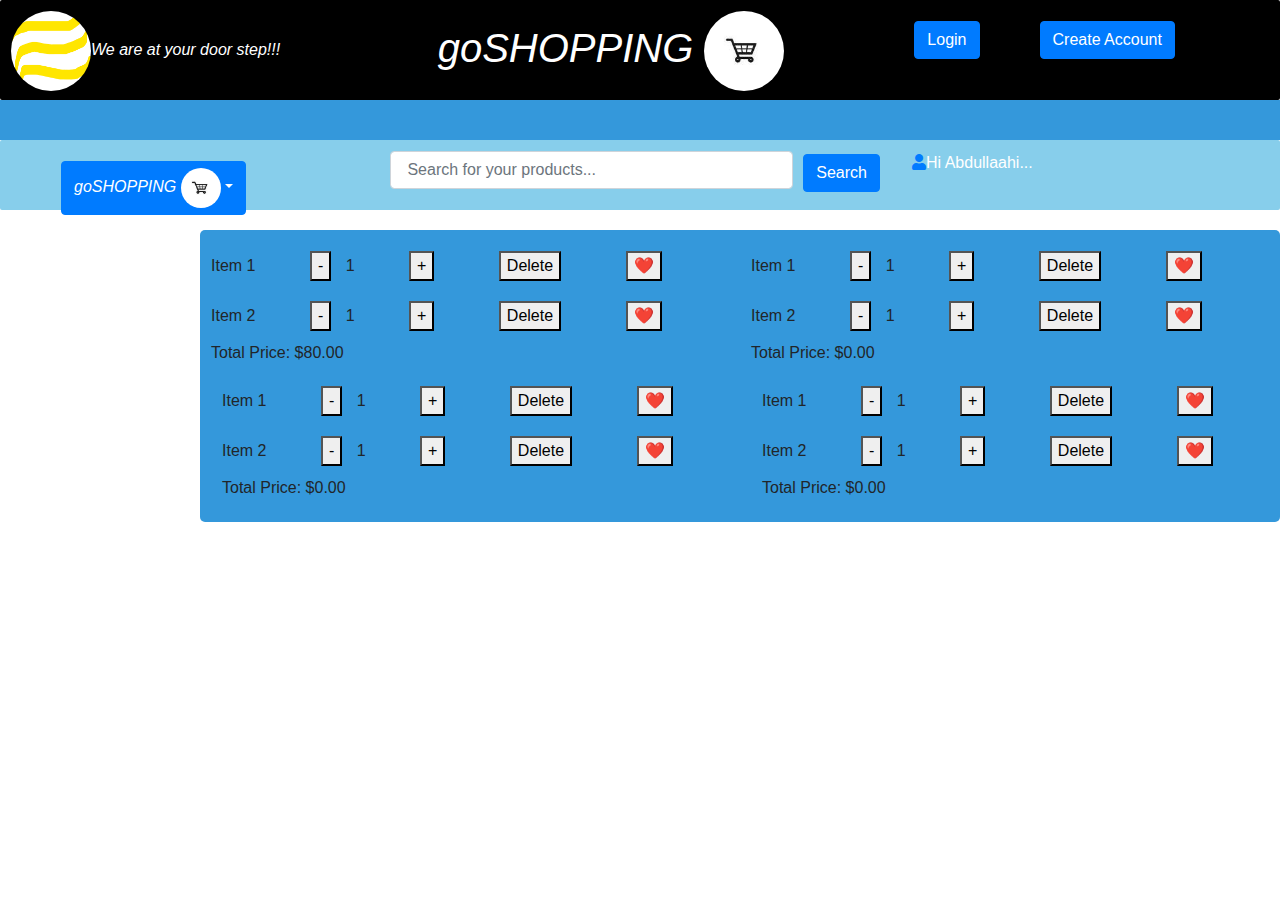
==== Alhassan.html @ 7d5a4ac3 "Add files via upload" ====
<!DOCTYPE html>
<html lang="en">
<head>
    <meta charset="UTF-8">
    <meta name="viewport" content="width=device-width, initial-scale=1.0">
    <title>Shopping Cart</title>
    <link rel="stylesheet" href="https://maxcdn.bootstrapcdn.com/bootstrap/4.5.2/css/bootstrap.min.css">
    <link rel="stylesheet" href="https://cdnjs.cloudflare.com/ajax/libs/font-awesome/5.15.3/css/all.min.css">
    <link rel="stylesheet" href="path/to/fontawesome.min.css">
    <script src="https://cdn.jsdelivr.net/npm/bootstrap@5.3.0/dist/js/bootstrap.bundle.min.js"></script>
    
</head>


<body>
    <style>
        .first-box{
            color:white;
            background-color: black;
            height: 100px;
            width:auto;
            display: flex;
            border-radius: 2px;
        }
        .logo{
            flex: 1;
            padding: 10px;
            text-align: left;
            margin: 1px;
        }
        img{
            border-radius:70px;
            height: 80px;
            width:80px;
        }
        button{
            margin: 10px;
            margin-left: 50px;
        }
        .write-up{
            width:auto;
            height: 40px;
            background-color: #3498db;
            color: #fff;
            text-align: center;
            line-height: 20px;
        }
        .second-box{ 
            background-color: skyblue;
            color:white;
            height:70px;
            width:auto;
            display: flex;
            border-radius: 2px;
        }
        .cart{
            flex: 1;
            padding: 10px;
            text-align: left;
            margin: 1px;
            display: flexbox;
        }
        body{
            background-color: white;
        }
        .dropdown{
            margin-right: 100px;
        }
        .materials{
            display: flex;
            background:#3498db;
            margin-left: 200px;
            margin-top: 20px;
            min-height: 100px;
            justify-content: center;
            border-radius: 5px;
        }
    </style>
</head>


<body>
    <header>
    <div class="first-box">
        <div class="logo" ><img src="images/mylogo.png" alt="logo"><span><em>We are at your door step!!!</em></span></div>
        <div class="logo"><h1><em>goSHOPPING <img src="images/download.jpeg" alt="logo"></em></div>
        <div class="logo"> <button class="btn btn-primary">Login</button><button class="btn btn-primary">Create Account</button></div>
    </div>

    
    <div class="write-up"><font color="blue"face="times new roman"><h3><u><marquee><center>
        We Specialize in your first needs. Get our products at cheaper rates and quarterly bonanza 😇😊!!!
    </center></marquee></u></h3>
    </font> </div>
        
    
    <div class="second-box">
        <div class="cart">
            <div class="dropdown">
                <button class="btn btn-primary dropdown-toggle" type="button" id="dropdownMenuButton" data-bs-toggle="dropdown" aria-haspopup="true" aria-expanded="false"><span><em>goSHOPPING <img src="images/download.jpeg" alt="logo" style="height: 40px; width: 40px;"></em></button>

                <div class="dropdown-menu" aria-labelledby="dropdownMenuButton" style="background-color: cornflowerblue;">
                    <a class="dropdown-item" href="#">Home Appliances</a>
                    <a class="dropdown-item" href="#">Gadgets</a>
                    <a class="dropdown-item" href="#">Clothings</a>
                </div>
            </div>            
        </div>

        <div class="cart"><form class="d-flex" style="width: 500px;">
            <input class="form-control me-2" type="search" placeholder=" Search for your products..." aria-label="Search">
            <button class="btn btn-primary" type="submit" style="margin-top: 3px; margin-left: 10px;">Search</button>
        </form></div>
        <div class="cart"><p><i class="fas fa-user text-primary"></i>Hi Abdullaahi...</p></div>
    </div>
    </header>

    <main class="materials">
       <div class="cart">
        <div class="item">
            <span class="item-name">Item 1</span>
            <button class="decrement">-</button>
            <span class="quantity">1</span>
            <button class="increment">+</button>
            <button class="delete">Delete</button>
            <button class="like">❤️</button>
        </div>
        <div class="item">
            <span class="item-name">Item 2</span>
            <button class="decrement">-</button>
            <span class="quantity">1</span>
            <button class="increment">+</button>
            <button class="delete">Delete</button>
            <button class="like">❤️</button>

            <div class="total">
                Total Price: <span id="total-price">$0.00</span>
            </div>
        </div>
        <div class="cart">
            <div class="item">
                <span class="item-name">Item 1</span>
                <button class="decrement">-</button>
                <span class="quantity">1</span>
                <button class="increment">+</button>
                <button class="delete">Delete</button>
                <button class="like">❤️</button>
            </div>
            <div class="item">
                <span class="item-name">Item 2</span>
                <button class="decrement">-</button>
                <span class="quantity">1</span>
                <button class="increment">+</button>
                <button class="delete">Delete</button>
                <button class="like">❤️</button>
    
                <div class="total">
                    Total Price: <span id="total-price">$0.00</span>
                </div>
            </div>
        </div>
    </div>
    
    
</div>
<div class="cart">
    <div class="item">
        <span class="item-name">Item 1</span>
        <button class="decrement">-</button>
        <span class="quantity">1</span>
        <button class="increment">+</button>
        <button class="delete">Delete</button>
        <button class="like">❤️</button>
    </div>
    <div class="item">
        <span class="item-name">Item 2</span>
        <button class="decrement">-</button>
        <span class="quantity">1</span>
        <button class="increment">+</button>
        <button class="delete">Delete</button>
        <button class="like">❤️</button>

        <div class="total">
            Total Price: <span id="total-price">$0.00</span>
        </div>
    </div>
    <div class="cart">
        <div class="item">
            <span class="item-name">Item 1</span>
            <button class="decrement">-</button>
            <span class="quantity">1</span>
            <button class="increment">+</button>
            <button class="delete">Delete</button>
            <button class="like">❤️</button>
        </div>
        <div class="item">
            <span class="item-name">Item 2</span>
            <button class="decrement">-</button>
            <span class="quantity">1</span>
            <button class="increment">+</button>
            <button class="delete">Delete</button>
            <button class="like">❤️</button>

            <div class="total">
                Total Price: <span id="total-price">$0.00</span>
            </div>
        </div>
    </div>
</div>
</div>
</main>

<script src="script.js"></script>
</body>
</html>
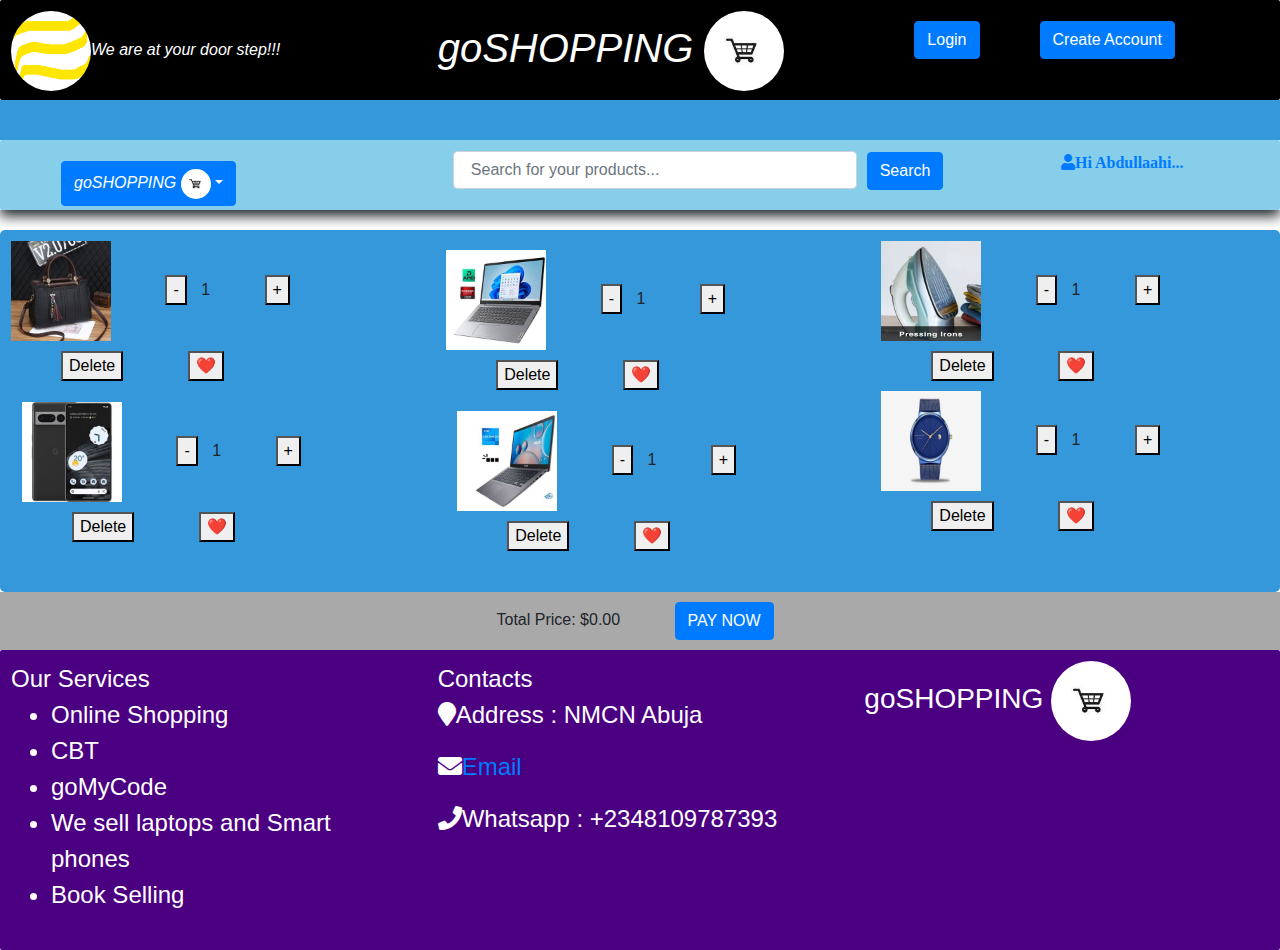
==== commit 98979bde: "Add files via upload" ====
--- a/Alhassan.html
+++ b/Alhassan.html
@@ -38,7 +38,7 @@
             margin-left: 50px;
         }
         .write-up{
-            width:auto;
+            width: auto;
             height: 40px;
             background-color: #3498db;
             color: #fff;
@@ -69,18 +69,57 @@
         .materials{
             display: flex;
             background:#3498db;
-            margin-left: 200px;
+            margin-left: 0px;
             margin-top: 20px;
-            min-height: 100px;
-            justify-content: center;
+            min-height:auto;
+            min-width: auto;
             border-radius: 5px;
+        }
+        .content{
+            box-shadow: 0px 6px 12px 0px 
+        }
+        #heyyo{
+            margin: 10px;
+        }
+        .cart{
+            flex: auto;
+            border: 20px;
+            border-left: 20px;
+        }
+        .laptop-1{
+            color:white;
+            background-color:indigo;
+            min-height: 300px;
+            font-size: 1.5em;
+            width:auto;
+            display: flex;
+            border-radius: 2px;
+        }
+        #laptop{
+            flex: 1;
+            padding: 10px;
+            text-align: left;
+            margin: 1px;
+            display: flexbox; 
+            height: 150px;
+        }
+        .total{
+            background-color: darkgray;
+            text-align: center;
+            text-decoration: black;
+        }
+        #photo{
+            max-width: 75%;
+            border-radius: 0;
+            height: 100px;
+            width: 100px;
         }
     </style>
 </head>
 
 
 <body>
-    <header>
+    <header class="content">
     <div class="first-box">
         <div class="logo" ><img src="images/mylogo.png" alt="logo"><span><em>We are at your door step!!!</em></span></div>
         <div class="logo"><h1><em>goSHOPPING <img src="images/download.jpeg" alt="logo"></em></div>
@@ -97,10 +136,10 @@
     <div class="second-box">
         <div class="cart">
             <div class="dropdown">
-                <button class="btn btn-primary dropdown-toggle" type="button" id="dropdownMenuButton" data-bs-toggle="dropdown" aria-haspopup="true" aria-expanded="false"><span><em>goSHOPPING <img src="images/download.jpeg" alt="logo" style="height: 40px; width: 40px;"></em></button>
+                <button class="btn btn-primary dropdown-toggle" type="button" id="dropdownMenuButton" data-bs-toggle="dropdown" aria-haspopup="true" aria-expanded="false"><span><em>goSHOPPING <img src="images/download.jpeg" alt="logo" style="height: 30px; width: 30px; margin-top:1px;"></em></button>
 
                 <div class="dropdown-menu" aria-labelledby="dropdownMenuButton" style="background-color: cornflowerblue;">
-                    <a class="dropdown-item" href="#">Home Appliances</a>
+                    <a class="dropdown-item" href="https://licence.nmcn.gov.ng/">Home Appliances</a>
                     <a class="dropdown-item" href="#">Gadgets</a>
                     <a class="dropdown-item" href="#">Clothings</a>
                 </div>
@@ -109,63 +148,63 @@
 
         <div class="cart"><form class="d-flex" style="width: 500px;">
             <input class="form-control me-2" type="search" placeholder=" Search for your products..." aria-label="Search">
-            <button class="btn btn-primary" type="submit" style="margin-top: 3px; margin-left: 10px;">Search</button>
+            <button class="btn btn-primary" type="submit" style="margin-top: 1px; margin-left: 10px;">Search</button>
         </form></div>
-        <div class="cart"><p><i class="fas fa-user text-primary"></i>Hi Abdullaahi...</p></div>
+        <div class="cart"><a href="#"></a><p><Hi class="fas fa-user text-primary">Hi Abdullaahi...</p></div>
     </div>
     </header>
 
     <main class="materials">
-       <div class="cart">
-        <div class="item">
-            <span class="item-name">Item 1</span>
-            <button class="decrement">-</button>
-            <span class="quantity">1</span>
-            <button class="increment">+</button>
-            <button class="delete">Delete</button>
-            <button class="like">❤️</button>
-        </div>
-        <div class="item">
-            <span class="item-name">Item 2</span>
-            <button class="decrement">-</button>
-            <span class="quantity">1</span>
-            <button class="increment">+</button>
-            <button class="delete">Delete</button>
-            <button class="like">❤️</button>
-
-            <div class="total">
-                Total Price: <span id="total-price">$0.00</span>
-            </div>
-        </div>
+
         <div class="cart">
             <div class="item">
-                <span class="item-name">Item 1</span>
+                <span class="item-name"><img src="images/1 (2).jpg" alt="" id="photo"></span>
                 <button class="decrement">-</button>
                 <span class="quantity">1</span>
                 <button class="increment">+</button>
                 <button class="delete">Delete</button>
                 <button class="like">❤️</button>
             </div>
-            <div class="item">
-                <span class="item-name">Item 2</span>
+
+            <div class="cart">
+            <div class="item">
+                <span class="item-name"><img src="images/1 (3).jpg" alt="" id="photo"></span>
+                <button class="decrement">-</button>
+                <span class="quantity">1</span>
+                <button class="increment">+</button>
+                <button class="delete">Delete</button>
+                <button class="like">❤️</button> 
+            </div>
+        </div>
+    
+        </div>
+
+       <div class="cart" id="heyyo">
+            <div class="item">
+                <span class="item-name"><img src="images/1 (1).jpg" alt="image" id="photo"></span>
                 <button class="decrement">-</button>
                 <span class="quantity">1</span>
                 <button class="increment">+</button>
                 <button class="delete">Delete</button>
                 <button class="like">❤️</button>
-    
-                <div class="total">
-                    Total Price: <span id="total-price">$0.00</span>
-                </div>
-            </div>
-        </div>
-    </div>
-    
-    
-</div>
+            </div>
+
+            <div class="cart">
+            <div class="item">
+                <span class="item-name"><img src="images/1.jpg" alt="" id="photo"></span>
+                <button class="decrement">-</button>
+                <span class="quantity">1</span>
+                <button class="increment">+</button>
+                <button class="delete">Delete</button>
+                <button class="like">❤️</button> 
+            </div>
+        </div>
+    
+</div>
+
 <div class="cart">
     <div class="item">
-        <span class="item-name">Item 1</span>
+        <span class="item-name"><img src="images/pressing-irons_300x400.png" alt="" id="photo"></span>
         <button class="decrement">-</button>
         <span class="quantity">1</span>
         <button class="increment">+</button>
@@ -173,42 +212,48 @@
         <button class="like">❤️</button>
     </div>
     <div class="item">
-        <span class="item-name">Item 2</span>
+        <span class="item-name"><img src="images/watches_300x240.png" alt="" id="photo"></span>
         <button class="decrement">-</button>
         <span class="quantity">1</span>
         <button class="increment">+</button>
         <button class="delete">Delete</button>
         <button class="like">❤️</button>
-
-        <div class="total">
-            Total Price: <span id="total-price">$0.00</span>
-        </div>
-    </div>
-    <div class="cart">
-        <div class="item">
-            <span class="item-name">Item 1</span>
-            <button class="decrement">-</button>
-            <span class="quantity">1</span>
-            <button class="increment">+</button>
-            <button class="delete">Delete</button>
-            <button class="like">❤️</button>
-        </div>
-        <div class="item">
-            <span class="item-name">Item 2</span>
-            <button class="decrement">-</button>
-            <span class="quantity">1</span>
-            <button class="increment">+</button>
-            <button class="delete">Delete</button>
-            <button class="like">❤️</button>
-
-            <div class="total">
-                Total Price: <span id="total-price">$0.00</span>
-            </div>
-        </div>
-    </div>
-</div>
-</div>
+    </div>    
+</div>
+    
+</div>
+
+
 </main>
+<div class="total">
+    Total Price: <span id="total-price">$0.00</span> <button class="btn btn-primary">PAY NOW</button>
+</div>
+
+<footer id="phone">
+    <div class="laptop-1">
+        <div id="laptop">
+            <span>Our Services 
+                <ul>
+                    <li>Online Shopping</li>
+                    <li>CBT</li>
+                    <li>goMyCode</li>
+                    <li>We sell laptops and Smart phones</li>
+                    <li>Book Selling</li>
+                </ul>
+            </span>
+        </div>
+        <div id="laptop"><span>Contacts</span>
+            <p><i class="fa fa-map-marker"></i>Address : NMCN Abuja</p>
+            <p><i class="fa fa-envelope"></i><a href="https://mail.google.com/mail/u/0/#inbox?compose=new">Email</a></p>
+            <p><i class="fa fa-phone"></i>Whatsapp : +2348109787393</p>
+        </div>
+        <div id="laptop">
+            <h3>goSHOPPING <img src="images/download.jpeg" alt=""></h3>
+            
+            
+        </div>
+    </div>
+</footer>
 
 <script src="script.js"></script>
 </body>
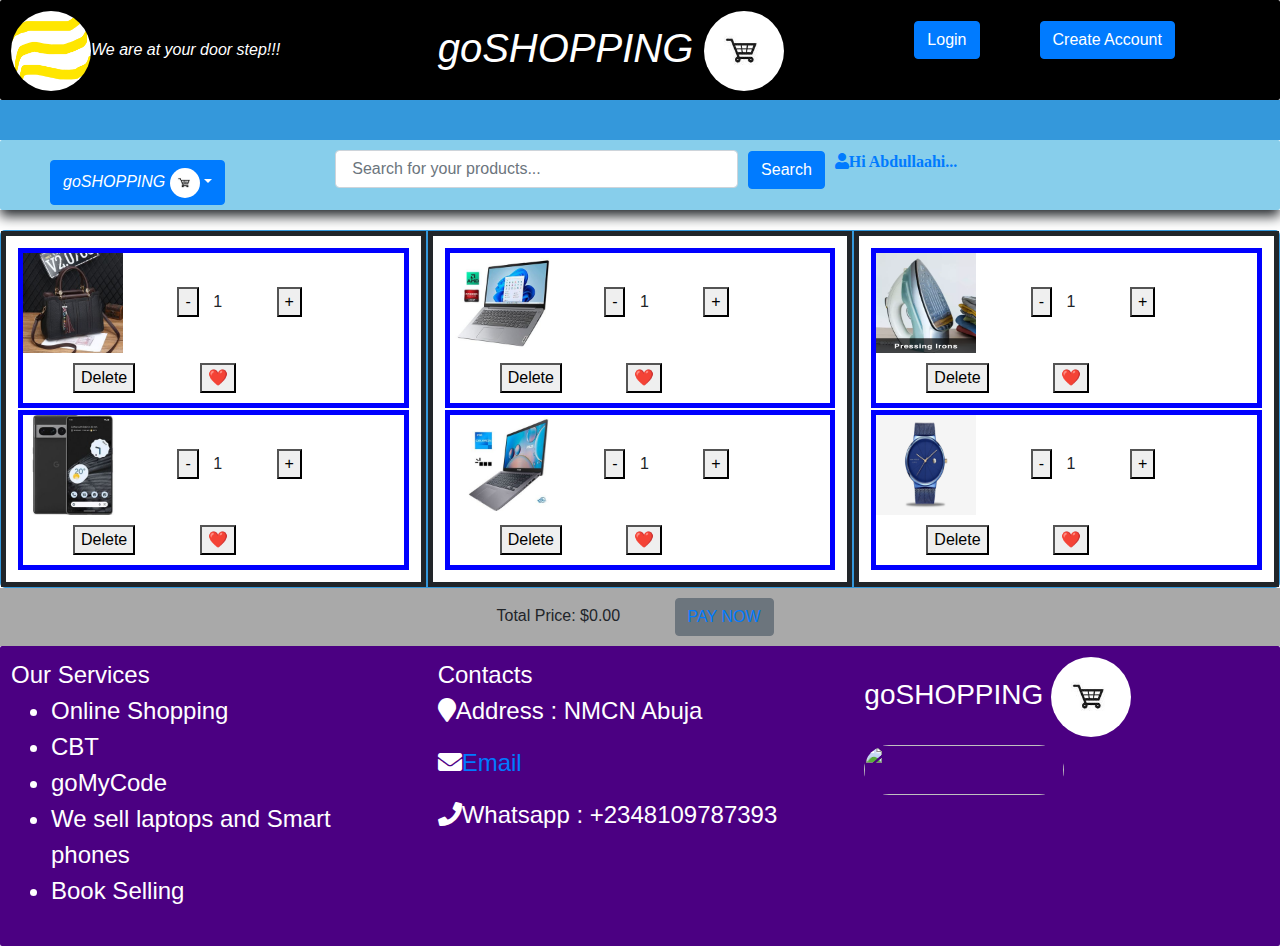
==== commit 5e8d3847: "Add files via upload" ====
--- a/Alhassan.html
+++ b/Alhassan.html
@@ -8,117 +8,12 @@
     <link rel="stylesheet" href="https://cdnjs.cloudflare.com/ajax/libs/font-awesome/5.15.3/css/all.min.css">
     <link rel="stylesheet" href="path/to/fontawesome.min.css">
     <script src="https://cdn.jsdelivr.net/npm/bootstrap@5.3.0/dist/js/bootstrap.bundle.min.js"></script>
-    
+    <link rel="stylesheet" href="styles.css">
 </head>
 
 
 <body>
-    <style>
-        .first-box{
-            color:white;
-            background-color: black;
-            height: 100px;
-            width:auto;
-            display: flex;
-            border-radius: 2px;
-        }
-        .logo{
-            flex: 1;
-            padding: 10px;
-            text-align: left;
-            margin: 1px;
-        }
-        img{
-            border-radius:70px;
-            height: 80px;
-            width:80px;
-        }
-        button{
-            margin: 10px;
-            margin-left: 50px;
-        }
-        .write-up{
-            width: auto;
-            height: 40px;
-            background-color: #3498db;
-            color: #fff;
-            text-align: center;
-            line-height: 20px;
-        }
-        .second-box{ 
-            background-color: skyblue;
-            color:white;
-            height:70px;
-            width:auto;
-            display: flex;
-            border-radius: 2px;
-        }
-        .cart{
-            flex: 1;
-            padding: 10px;
-            text-align: left;
-            margin: 1px;
-            display: flexbox;
-        }
-        body{
-            background-color: white;
-        }
-        .dropdown{
-            margin-right: 100px;
-        }
-        .materials{
-            display: flex;
-            background:#3498db;
-            margin-left: 0px;
-            margin-top: 20px;
-            min-height:auto;
-            min-width: auto;
-            border-radius: 5px;
-        }
-        .content{
-            box-shadow: 0px 6px 12px 0px 
-        }
-        #heyyo{
-            margin: 10px;
-        }
-        .cart{
-            flex: auto;
-            border: 20px;
-            border-left: 20px;
-        }
-        .laptop-1{
-            color:white;
-            background-color:indigo;
-            min-height: 300px;
-            font-size: 1.5em;
-            width:auto;
-            display: flex;
-            border-radius: 2px;
-        }
-        #laptop{
-            flex: 1;
-            padding: 10px;
-            text-align: left;
-            margin: 1px;
-            display: flexbox; 
-            height: 150px;
-        }
-        .total{
-            background-color: darkgray;
-            text-align: center;
-            text-decoration: black;
-        }
-        #photo{
-            max-width: 75%;
-            border-radius: 0;
-            height: 100px;
-            width: 100px;
-        }
-    </style>
-</head>
-
-
-<body>
+    <!--This is the header of the project and it's contains the project logo, login and create account button-->
     <header class="content">
     <div class="first-box">
         <div class="logo" ><img src="images/mylogo.png" alt="logo"><span><em>We are at your door step!!!</em></span></div>
@@ -134,7 +29,7 @@
         
     
     <div class="second-box">
-        <div class="cart">
+        <div class="section">
             <div class="dropdown">
                 <button class="btn btn-primary dropdown-toggle" type="button" id="dropdownMenuButton" data-bs-toggle="dropdown" aria-haspopup="true" aria-expanded="false"><span><em>goSHOPPING <img src="images/download.jpeg" alt="logo" style="height: 30px; width: 30px; margin-top:1px;"></em></button>
 
@@ -146,11 +41,11 @@
             </div>            
         </div>
 
-        <div class="cart"><form class="d-flex" style="width: 500px;">
+        <div class="section"><form class="d-flex" style="width: 500px;">
             <input class="form-control me-2" type="search" placeholder=" Search for your products..." aria-label="Search">
             <button class="btn btn-primary" type="submit" style="margin-top: 1px; margin-left: 10px;">Search</button>
         </form></div>
-        <div class="cart"><a href="#"></a><p><Hi class="fas fa-user text-primary">Hi Abdullaahi...</p></div>
+        <div class="section"><a href="#"></a><p><Hi class="fas fa-user text-primary">Hi Abdullaahi...</p></div>
     </div>
     </header>
 
@@ -166,7 +61,6 @@
                 <button class="like">❤️</button>
             </div>
 
-            <div class="cart">
             <div class="item">
                 <span class="item-name"><img src="images/1 (3).jpg" alt="" id="photo"></span>
                 <button class="decrement">-</button>
@@ -176,10 +70,8 @@
                 <button class="like">❤️</button> 
             </div>
         </div>
-    
-        </div>
 
-       <div class="cart" id="heyyo">
+       <div class="cart">
             <div class="item">
                 <span class="item-name"><img src="images/1 (1).jpg" alt="image" id="photo"></span>
                 <button class="decrement">-</button>
@@ -189,7 +81,6 @@
                 <button class="like">❤️</button>
             </div>
 
-            <div class="cart">
             <div class="item">
                 <span class="item-name"><img src="images/1.jpg" alt="" id="photo"></span>
                 <button class="decrement">-</button>
@@ -199,34 +90,33 @@
                 <button class="like">❤️</button> 
             </div>
         </div>
+
+        <div class="cart">
+            <div class="item">
+                <span class="item-name"><img src="images/pressing-irons_300x400.png" alt="" id="photo"></span>
+                <button class="decrement">-</button>
+                <span class="quantity">1</span>
+                <button class="increment">+</button>
+                <button class="delete">Delete</button>
+                <button class="like">❤️</button>
+            </div>
     
-</div>
-
-<div class="cart">
-    <div class="item">
-        <span class="item-name"><img src="images/pressing-irons_300x400.png" alt="" id="photo"></span>
-        <button class="decrement">-</button>
-        <span class="quantity">1</span>
-        <button class="increment">+</button>
-        <button class="delete">Delete</button>
-        <button class="like">❤️</button>
-    </div>
-    <div class="item">
-        <span class="item-name"><img src="images/watches_300x240.png" alt="" id="photo"></span>
-        <button class="decrement">-</button>
-        <span class="quantity">1</span>
-        <button class="increment">+</button>
-        <button class="delete">Delete</button>
-        <button class="like">❤️</button>
-    </div>    
-</div>
+            <div class="item">
+                <span class="item-name"><img src="images/watches_300x240.png" alt="" id="photo"></span>
+                <button class="decrement">-</button>
+                <span class="quantity">1</span>
+                <button class="increment">+</button>
+                <button class="delete">Delete</button>
+                <button class="like">❤️</button>
+            </div>    
+        </div>
     
 </div>
 
 
 </main>
 <div class="total">
-    Total Price: <span id="total-price">$0.00</span> <button class="btn btn-primary">PAY NOW</button>
+    Total Price: <span id="total-price">$0.00</span> <button class="btn btn-secondary"><a href="https://login.remita.net/remita/home.do#">PAY NOW</a></button>
 </div>
 
 <footer id="phone">
@@ -249,6 +139,7 @@
         </div>
         <div id="laptop">
             <h3>goSHOPPING <img src="images/download.jpeg" alt=""></h3>
+            <img src="https://gomycode.com/ng/wp-content/uploads/sites/29/2023/05/Gomycode-NG.svg" alt="" style="height: 50px; width: 200px;">
             
             
         </div>
--- a/styles.css
+++ b/styles.css
@@ -0,0 +1,111 @@
+.first-box{
+    color:white;
+    background-color: black;
+    height: 100px;
+    width:auto;
+    display: flex;
+    border-radius: 2px;
+}
+.logo{
+    flex: 1;
+    padding: 10px;
+    text-align: left;
+    margin: 1px;
+}
+img{
+    border-radius:70px;
+    height: 80px;
+    width:80px;
+}
+button{
+    margin: 10px;
+    margin-left: 50px;
+}
+.write-up{
+    width: auto;
+    height: 40px;
+    background-color: #3498db;
+    color: #fff;
+    text-align: center;
+    line-height: 20px;
+}
+.second-box{ 
+    background-color: skyblue;
+    color:white;
+    height:70px;
+    width:auto;
+    display: flex;
+    border-radius: 2px;
+}
+.cart{
+    flex: ;
+    padding: 10px;
+    text-align: left;
+    margin: 1px;
+    display: flexbox;
+    border: 10px black;
+}
+body{
+    background-color: white;
+}
+.dropdown{
+    margin-right: 100px;
+}
+.materials{
+    display: flex;
+    background:#3498db;
+    margin-left: 0px;
+    margin-top: 20px;
+    min-height:auto;
+    min-width: auto;
+    border-radius: 5px;   
+}
+.content{
+    box-shadow: 0px 6px 12px 0px 
+}
+#heyyo{
+    margin: 10px;
+}
+.cart{
+    background-color: white;
+    flex: auto;
+    border: 20px;
+    border-left: 20px;
+    border: 5px solid; 
+    border-spacing: 10px;
+}
+.laptop-1{
+    color:white;
+    background-color:indigo;
+    min-height: 300px;
+    font-size: 1.5em;
+    width:auto;
+    display: flex;
+    border-radius: 2px;
+}
+#laptop{
+    flex: 1;
+    padding: 10px;
+    text-align: left;
+    margin: 1px;
+    display: flexbox; 
+    height: 150px;
+}
+.total{
+    background-color: darkgray;
+    text-align: center;
+    text-decoration: black;
+}
+#photo{
+    max-width: 75%;
+    border-radius: 0;
+    height: 100px;
+    width: 100px;
+}
+.item{
+    margin: 2px;
+    border: 5px solid blue;
+}
+.section{
+    margin-top: 10px;
+}
